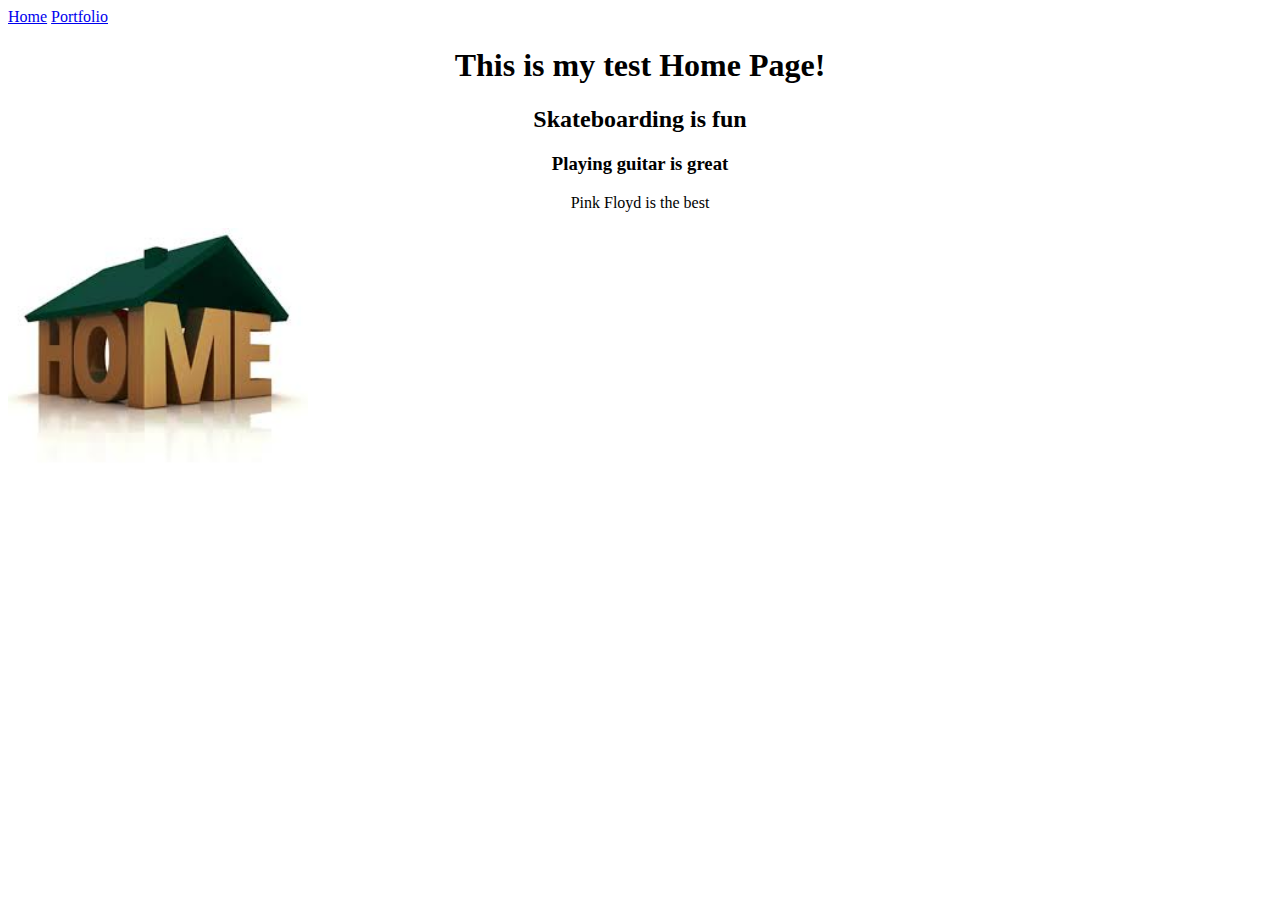
==== index.html @ e218f218 "initial commit" ====
<!doctype html>
<html lang="en">
  <head>
    <meta charset="utf-8">
    <title>Home</title>
  </head>
  <body>
    <a href="index.html">Home</a>
    <a href="portfolio.html">Portfolio</a>
    <center>
    <h1>This is my test Home Page!</h1>
    <h2>Skateboarding is fun</h2>
    <h3>Playing guitar is great</h3>
    <p>Pink Floyd is the best</p>
    </center>
    <img src="images/home.jpg" height="250">
  </body>
</html>
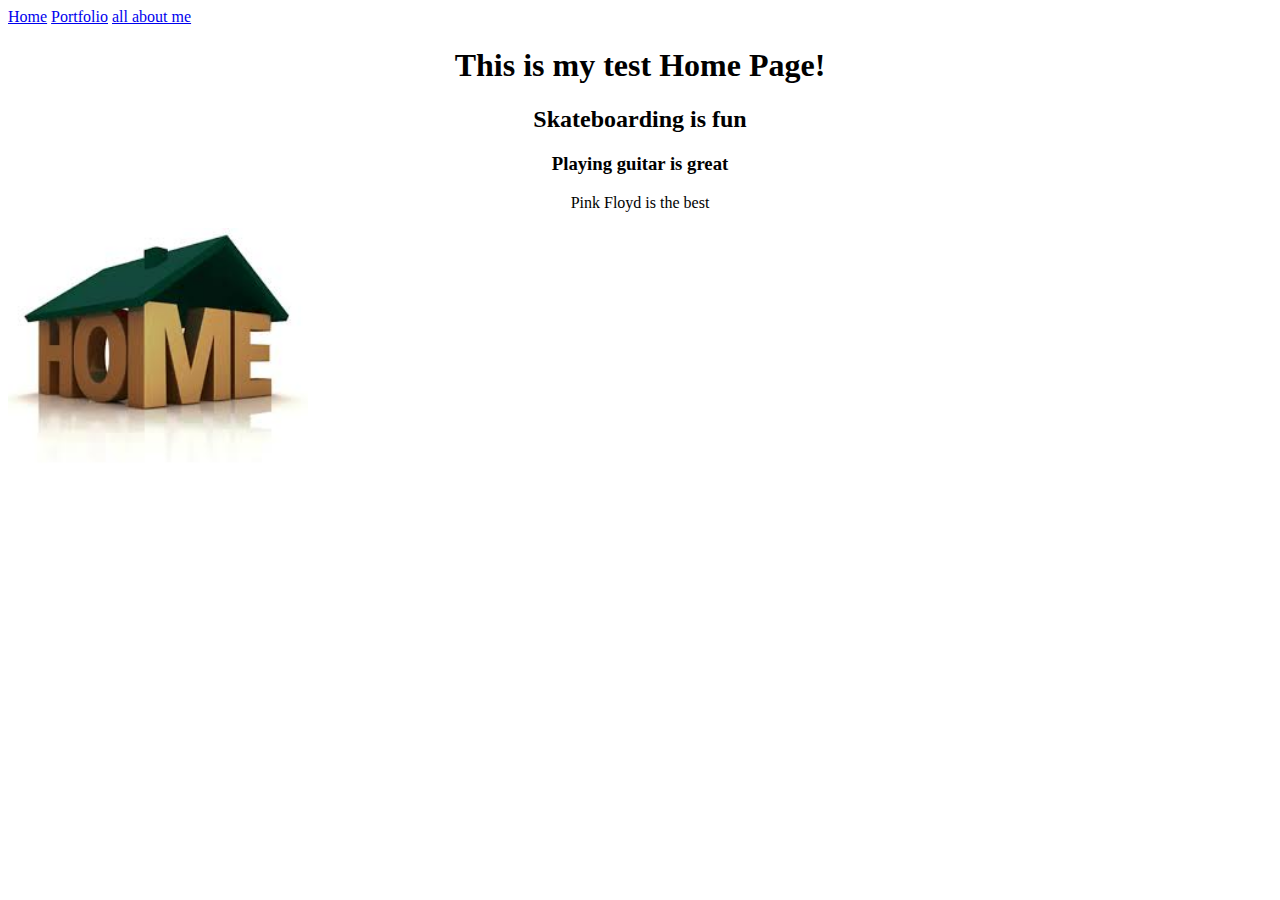
==== commit 026074e2: "the changes amde" ====
--- a/index.html
+++ b/index.html
@@ -7,6 +7,7 @@
   <body>
     <a href="index.html">Home</a>
     <a href="portfolio.html">Portfolio</a>
+    <a href="allaboutme.html">all about me</a>
     <center>
     <h1>This is my test Home Page!</h1>
     <h2>Skateboarding is fun</h2>
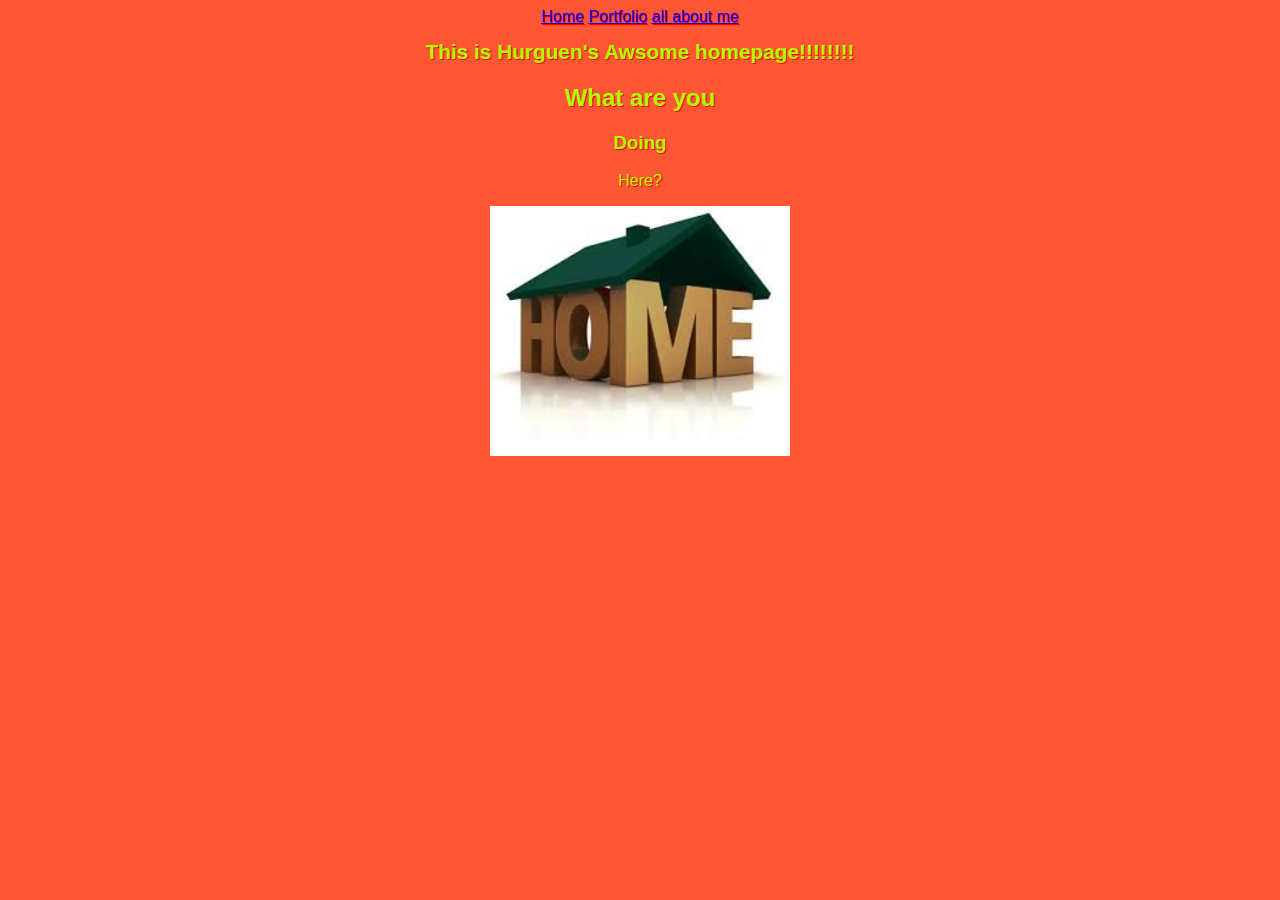
==== commit 92f38587: "stuff" ====
--- a/index.html
+++ b/index.html
@@ -3,17 +3,20 @@
   <head>
     <meta charset="utf-8">
     <title>Home</title>
+    <link href="css.css" rel="stylesheet" type="text/css">
   </head>
   <body>
     <a href="index.html">Home</a>
     <a href="portfolio.html">Portfolio</a>
     <a href="allaboutme.html">all about me</a>
     <center>
-    <h1>This is my test Home Page!</h1>
-    <h2>Skateboarding is fun</h2>
-    <h3>Playing guitar is great</h3>
-    <p>Pink Floyd is the best</p>
+    <h1>This is Hurguen's Awsome homepage!!!!!!!!</h1>
+    <h2>What are you</h2>
+    <h3>Doing</h3>
+    <p>Here?</p>
     </center>
-    <img src="images/home.jpg" height="250">
+    <center>
+  <img src="images/home.jpg" height="250">
+  </center>
   </body>
 </html>--- a/css.css
+++ b/css.css
@@ -0,0 +1,40 @@
+body{
+	
+font-family: "Helvetica", "Arial", fantasy;
+	
+color: #AAFF00;
+	background-color: #FF5733;
+	
+text-shadow: 1px 1px #ff0000;
+	text-align: center;
+
+}
+
+
+
+h1 {
+	
+font-size: 1.3em;
+	
+text-align: center;
+	
+text-shadow: 1px 1px #ff0000;
+
+}
+
+
+td, th {
+    
+border: 1px solid #dddddd;
+    
+text-align: left;
+    
+padding: 8px;
+
+}
+
+
+
+tr:nth-child(even) {
+    
+background-color: #dddddd;